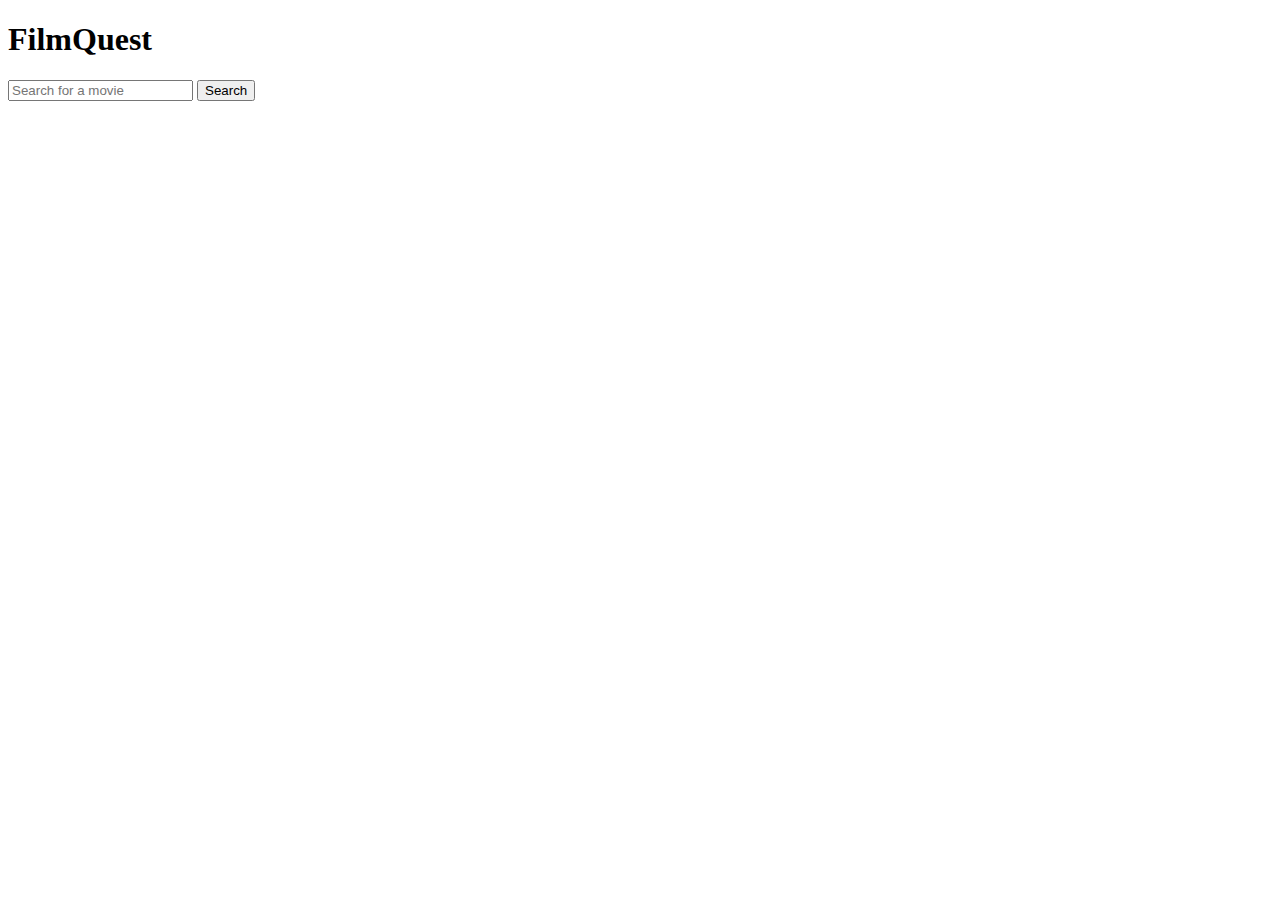
==== index.html @ 23b1e9d8 "Added html content" ====
<!DOCTYPE html>
<html lang="en">
<head>
  <meta charset="UTF-8">
  <meta name="viewport" content="width=device-width, initial-scale=1.0">
  <title>Movie Search</title>
  <link rel="stylesheet" href="style.css">
</head>
<body>
  <header>
    <h1>FilmQuest</h1>
    <div class="search-bar">
      <input type="text" id="searchInput" placeholder="Search for a movie">
      <button onclick="searchMovies()">Search</button>
      <button id="backButton" onclick="goBack()" style="display:none">Back</button>
    </div>
  </header>
  <main id="moviesContainer">
    <!-- Display upcoming movies or search results here -->
  </main>
  <script src="script.js"></script>
</body>
</html>
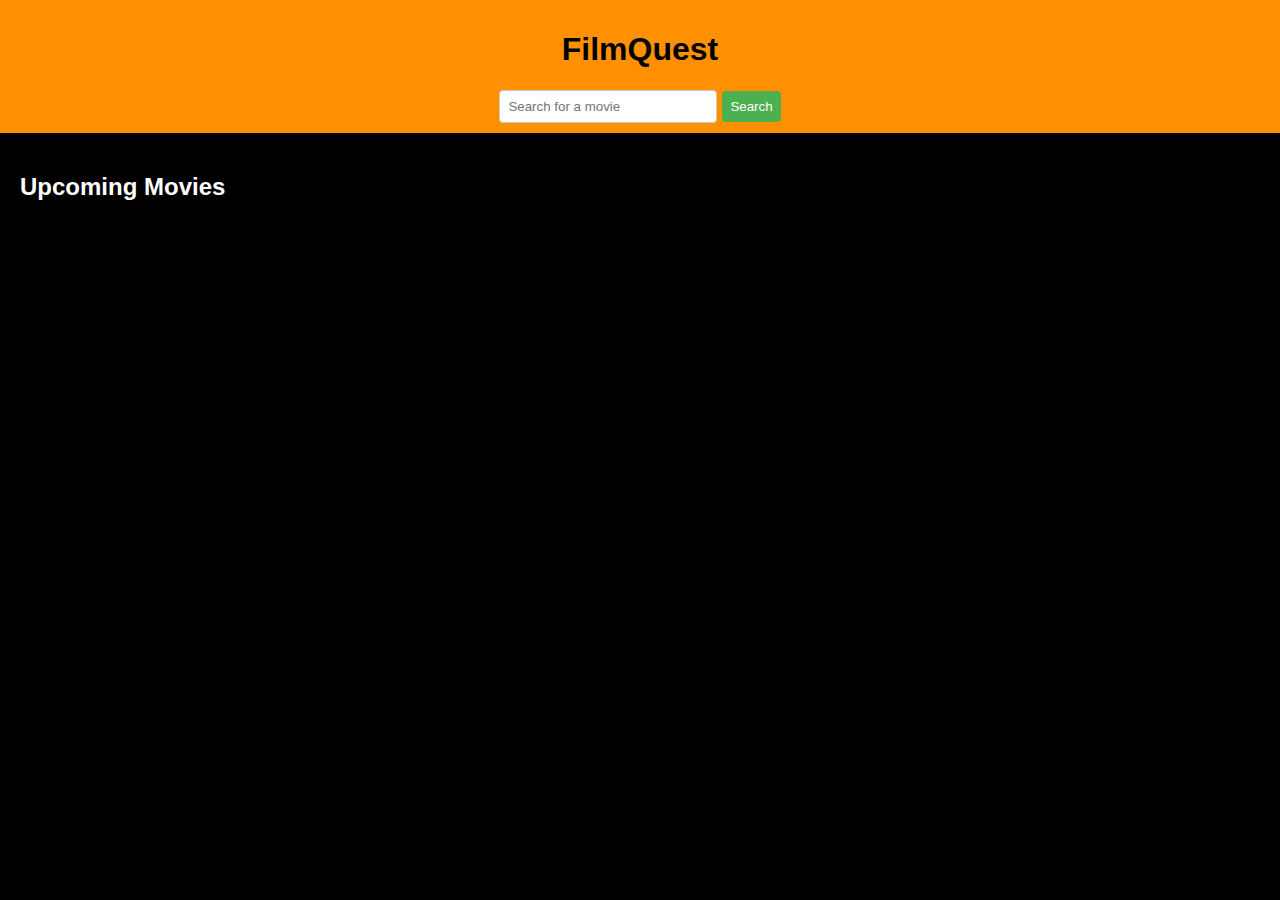
==== commit 79bbb5ed: "Fix the formatting of the codes" ====
--- a/index.html
+++ b/index.html
@@ -1,23 +1,25 @@
 <!DOCTYPE html>
 <html lang="en">
-<head>
-  <meta charset="UTF-8">
-  <meta name="viewport" content="width=device-width, initial-scale=1.0">
-  <title>Movie Search</title>
-  <link rel="stylesheet" href="style.css">
-</head>
-<body>
-  <header>
-    <h1>FilmQuest</h1>
-    <div class="search-bar">
-      <input type="text" id="searchInput" placeholder="Search for a movie">
-      <button onclick="searchMovies()">Search</button>
-      <button id="backButton" onclick="goBack()" style="display:none">Back</button>
-    </div>
-  </header>
-  <main id="moviesContainer">
-    <!-- Display upcoming movies or search results here -->
-  </main>
-  <script src="script.js"></script>
-</body>
+  <head>
+    <meta charset="UTF-8" />
+    <meta name="viewport" content="width=device-width, initial-scale=1.0" />
+    <title>Movie Search</title>
+    <link rel="stylesheet" href="style.css" />
+  </head>
+  <body>
+    <header>
+      <h1>FilmQuest</h1>
+      <div class="search-bar">
+        <input type="text" id="searchInput" placeholder="Search for a movie" />
+        <button onclick="searchMovies()">Search</button>
+        <button id="backButton" onclick="goBack()" style="display: none">
+          Back
+        </button>
+      </div>
+    </header>
+    <main id="moviesContainer">
+      <!-- Display upcoming movies or search results here -->
+    </main>
+    <script src="script.js"></script>
+  </body>
 </html>
--- a/style.css
+++ b/style.css
@@ -0,0 +1,93 @@
+body {
+  background-color: rgb(0, 0, 0);
+  color: white;
+  font-family: Arial, sans-serif;
+  margin: 0;
+  padding: 0;
+}
+
+header {
+  background-color: #ff9001;
+  color: rgb(0, 0, 0);
+  padding: 10px;
+  text-align: center;
+}
+
+button {
+  background-color: #4caf50;
+  color: white;
+  padding: 8px;
+  cursor: pointer;
+  border: none;
+  border-radius: 4px;
+}
+
+main {
+  padding: 20px;
+}
+
+.search-bar {
+  margin-top: 10px;
+  display: flex;
+  justify-content: center;
+  align-items: center;
+}
+
+#backButton {
+  margin-left: 5px; /* Adjust the margin as needed */
+}
+
+#searchInput {
+  padding: 8px;
+  border: 1px solid #ccc;
+  border-radius: 4px;
+  margin-right: 5px;
+  width: 200px; /* Adjust the width as needed */
+}
+
+.movie-card {
+  cursor: pointer;
+  margin: 10px;
+  display: inline-block;
+}
+
+.movie-card img {
+  width: 100%;
+  height: auto;
+}
+
+#moviesContainer {
+  display: grid;
+  grid-template-columns: repeat(auto-fill, minmax(200px, 1fr));
+  gap: 20px;
+  justify-content: space-around;
+  padding: 20px;
+}
+
+.movie-card,
+.similar-movie {
+  cursor: pointer;
+  text-align: center;
+  transition: transform 0.3s;
+}
+
+.movie-card:hover,
+.similar-movie:hover {
+  transform: scale(1.1);
+}
+
+.movie-card img,
+.similar-movie img {
+  width: 100%;
+  height: auto;
+  border-radius: 8px;
+}
+
+#movieDetailsContainer {
+  max-width: 800px;
+  margin: 20px auto;
+  padding: 20px;
+  background-color: #fff;
+  border-radius: 8px;
+  box-shadow: 0 4px 8px rgba(0, 0, 0, 0.1);
+}
